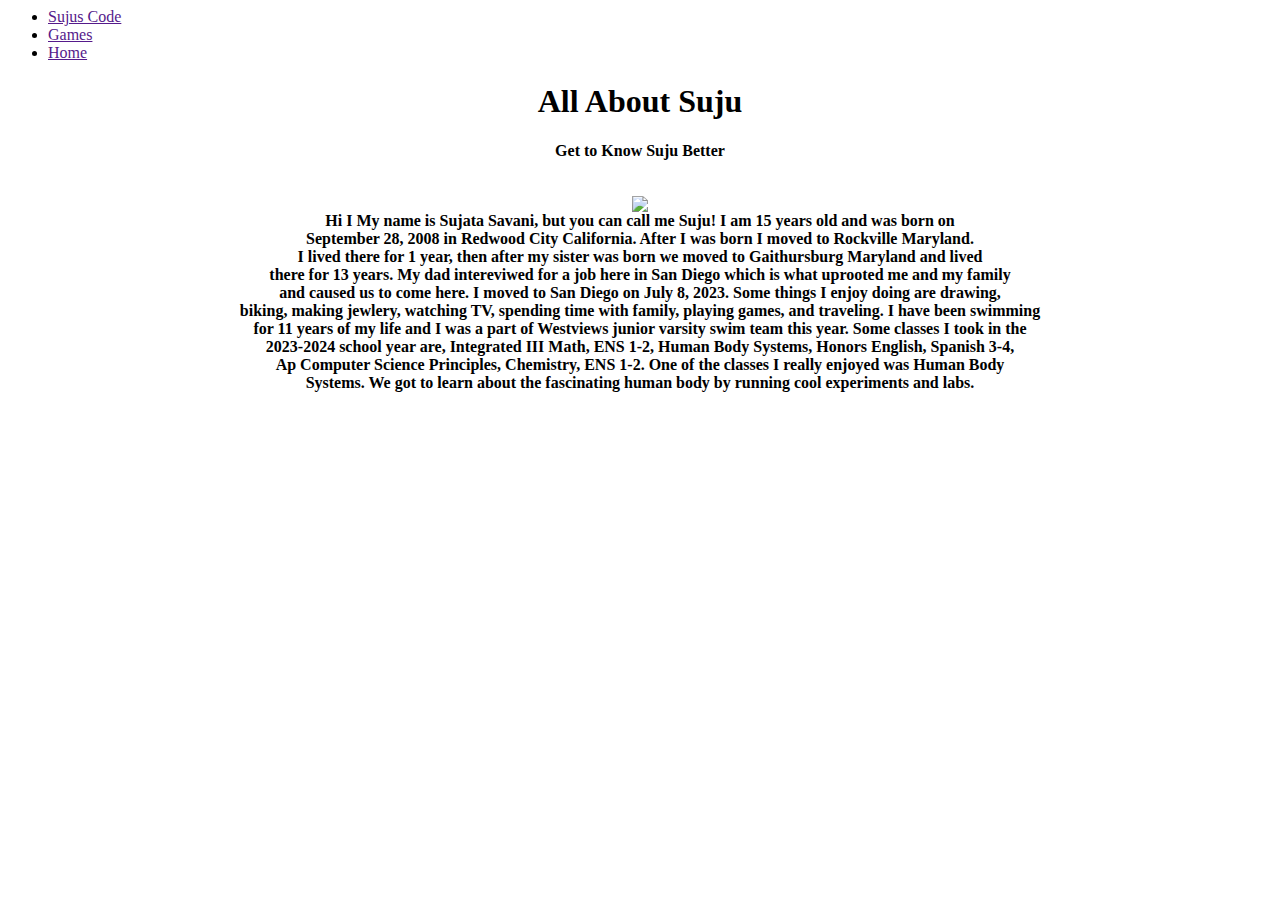
==== allaboutme.html @ 714747ff "Create allaboutme.html" ====
<html> 
  <head>
    <title> All About Suju </title>
    <body>
      <ul>
    <li><a href = ""> Sujus Code  </a> </li> 
  
    <li><a href = ""> Games </a> </li>
    
    <li><a href = ""> Home </a> </li>
     
      </ul>
      </ul>
    <center>
    <h1> All About Suju <h4>
      <p> Get to Know Suju Better
        <br>
        <br>
        <br>
        <img src = "https://www.freeiconspng.com/thumbs/butterflies-png/flying-butterflies-png-27.png"
             </head>
             <br> 
        <p1> Hi I My name is Sujata Savani, but you can call me Suju! I am 15 years old and was born on <br> September 28, 2008 in Redwood City California. After I was born I moved to Rockville Maryland. <br> I lived there for 1 year, then after my sister was born we moved to Gaithursburg Maryland and lived <br> there for 13 years. My dad intereviwed for a job here in San Diego which is what uprooted me and my family <br> and caused us to come here. I moved to San Diego on July 8, 2023. Some things I enjoy doing are drawing, <br> biking, making jewlery, watching TV, spending time with family, playing games, and traveling. I have been swimming <br> for 11 years of my life and I was a part of Westviews junior varsity swim team this year. Some classes I took in the <br> 2023-2024 school year are, Integrated III Math, ENS 1-2, Human Body Systems, Honors English, Spanish 3-4, <br> Ap Computer Science Principles, Chemistry, ENS 1-2. One of the classes I really enjoyed was Human Body <br> Systems. We got to learn about the fascinating human body by running cool experiments and labs.  
</html>
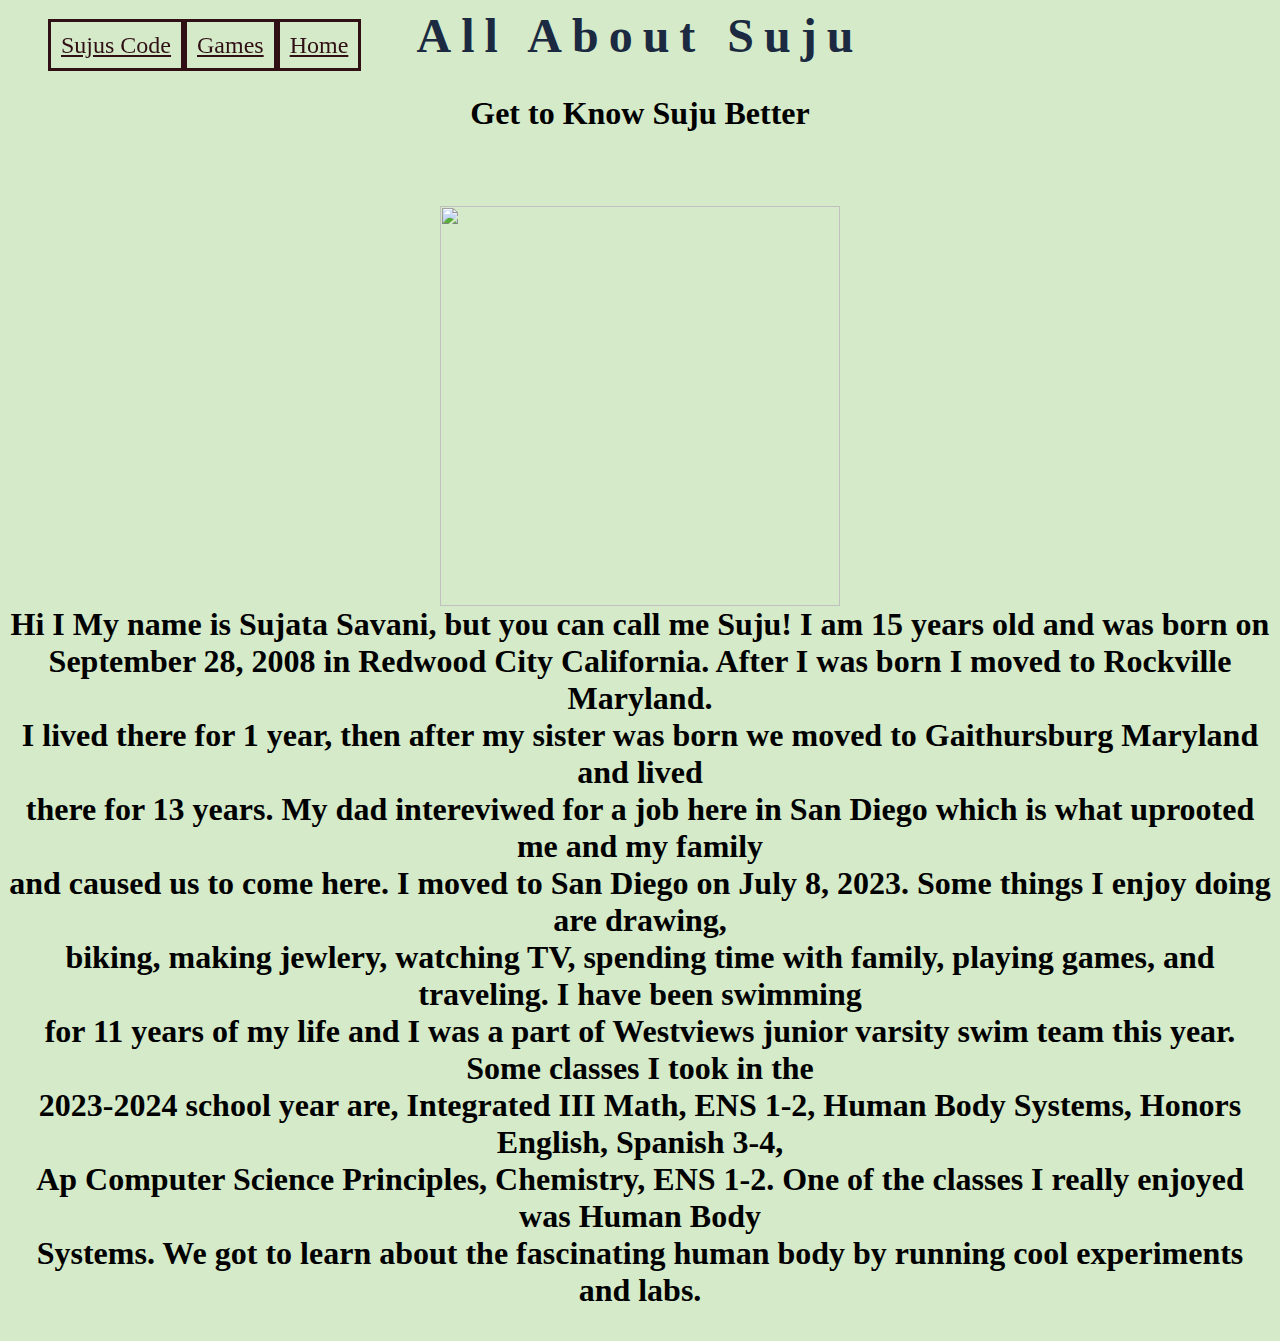
==== commit ef3977b1: "Update allaboutme.html" ====
--- a/allaboutme.html
+++ b/allaboutme.html
@@ -1,5 +1,6 @@
 <html> 
   <head>
+    <head> <link rel="stylesheet" href="style.css">
     <title> All About Suju </title>
     <body>
       <ul>
--- a/style.css
+++ b/style.css
@@ -0,0 +1,37 @@
+body{
+  background-color:#D4EAC8;
+}
+h1{
+  font-size:300%;
+  letter-spacing: 10px;
+  color: #1B2A41;
+  font-family: georgia
+}
+p{
+  font-size:200%
+  
+}
+img{
+  width:400px;
+   
+}
+ul {
+  text-align: center;
+  position: fixed;
+  font-size: 150%;
+  list-style-type: none;
+}
+li a:hover {
+  background-color: #829191;
+  
+}
+
+li{
+  float: left;
+}
+li a{
+   padding: 10px;
+  color: #301014;
+  border: solid;
+  
+}
